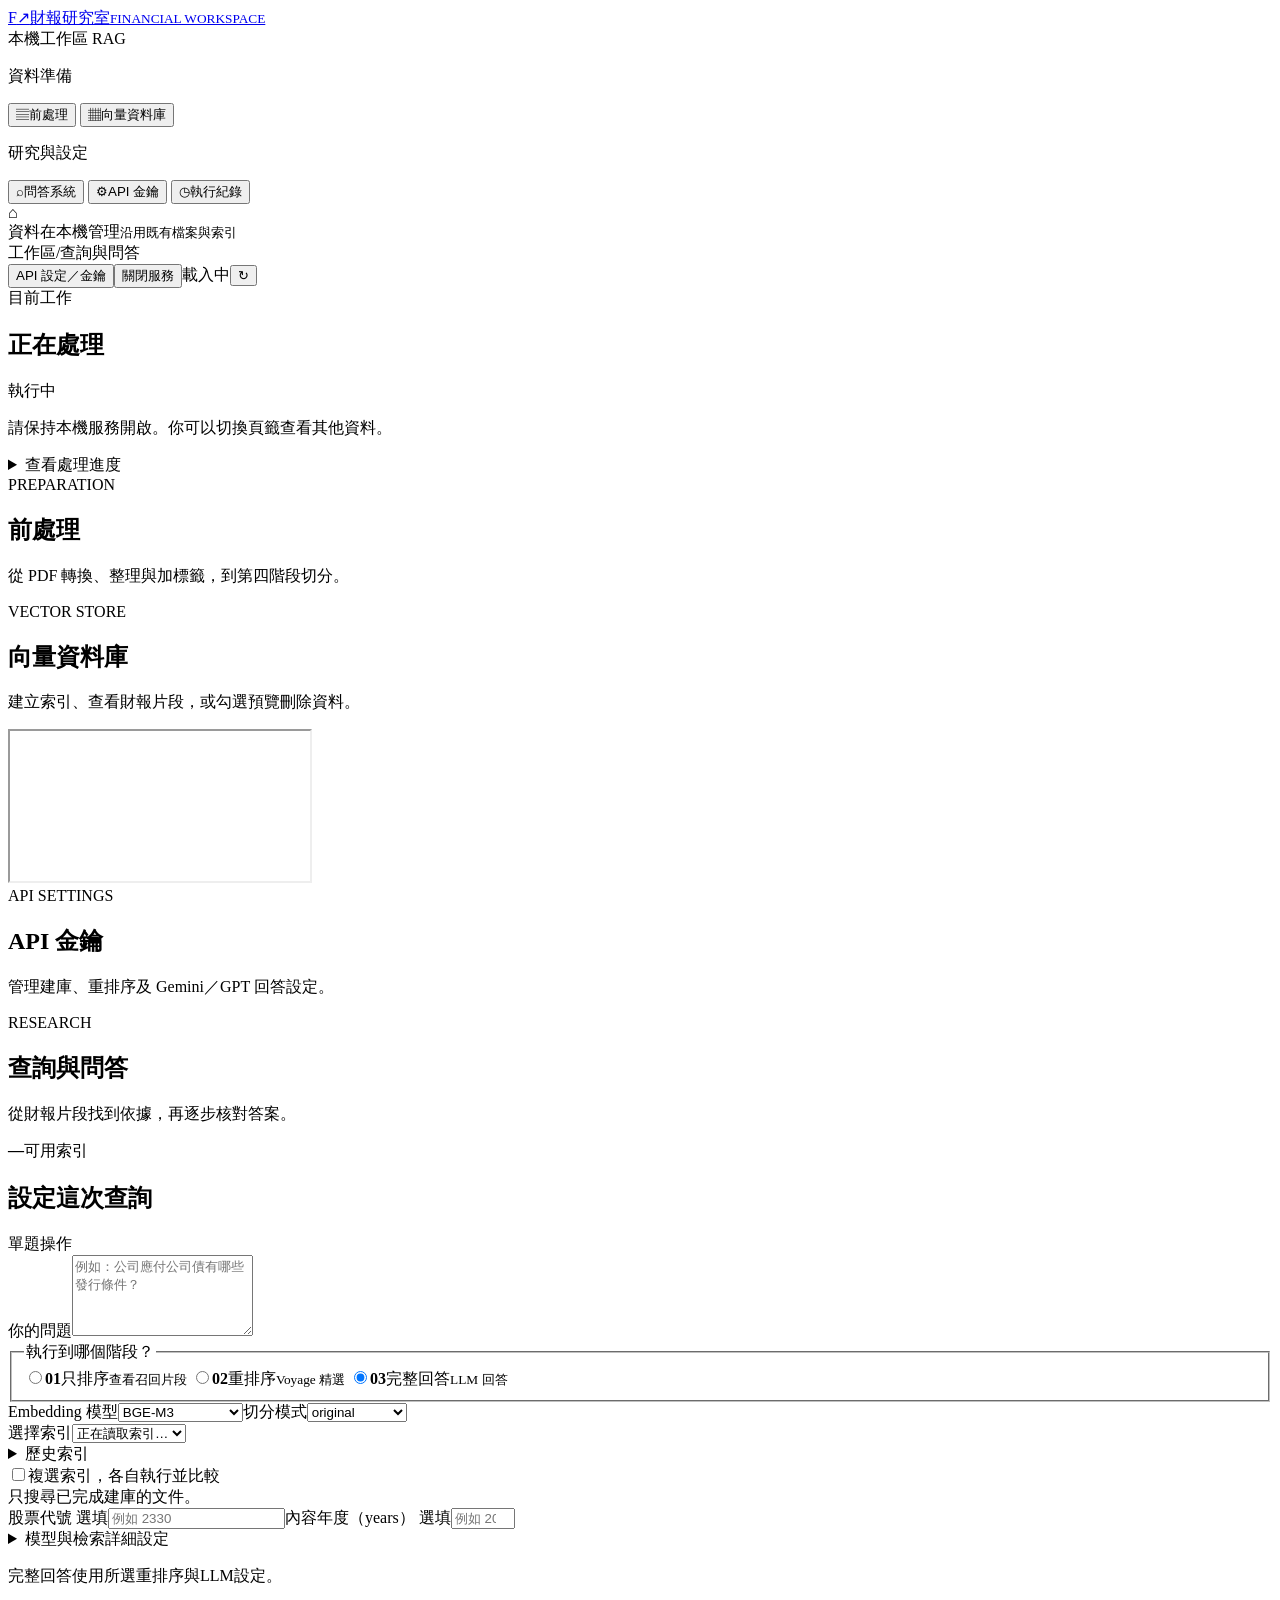
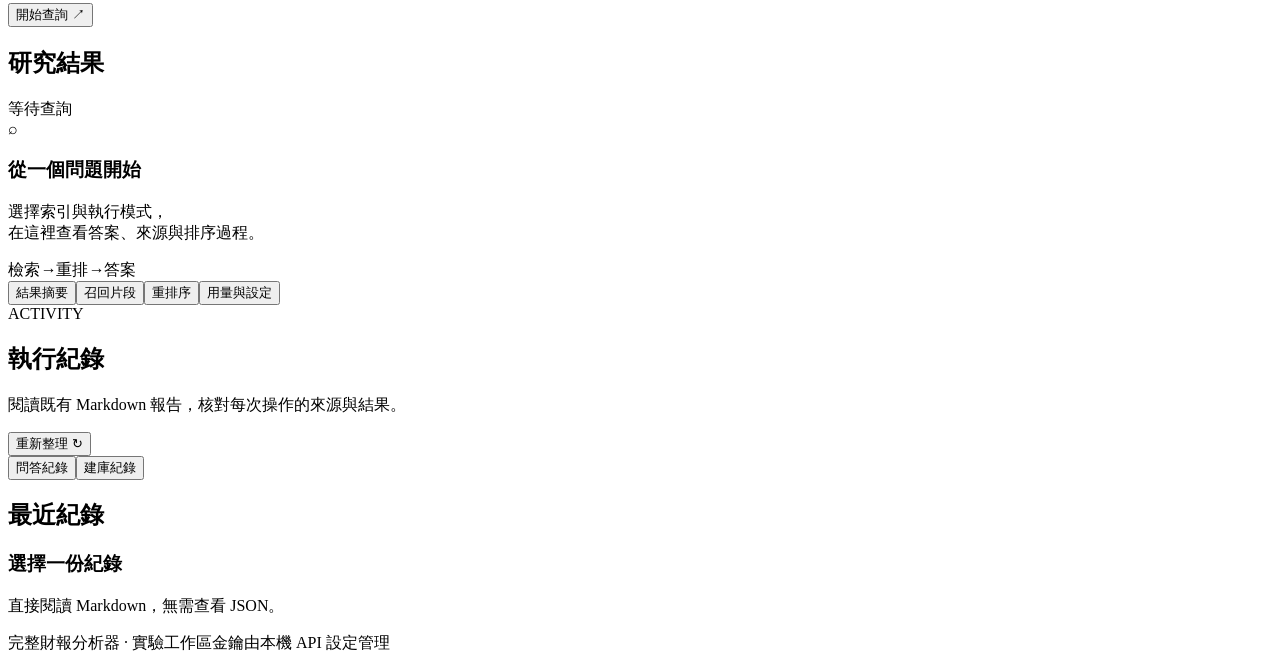
==== Code_2/functions/web/static/index.html @ 6474d6cd "Add Financial RAG source and Colab GPU notebook" ====
<!doctype html>
<html lang="zh-Hant">
<head>
  <meta charset="utf-8"><meta name="viewport" content="width=device-width, initial-scale=1">
  <meta name="app-token" content="__SESSION_TOKEN__">
  <title>財報研究室 · 本機工作區</title>
  <link rel="stylesheet" href="/style.css"><script src="/api-settings.js" defer></script><script src="/app.js" defer></script><script src="/evaluation.js" defer></script><script src="/saved-rerank.js" defer></script>
</head>
<body>
<div class="app-shell">
  <aside class="sidebar">
    <a class="brand" href="#query" aria-label="財報研究室首頁"><span class="brand-mark">F<span>↗</span></span><span>財報研究室<small>FINANCIAL WORKSPACE</small></span></a>
    <div class="workspace-tag"><span class="dot"></span> 本機工作區 <span class="tag">RAG</span></div>
    <nav aria-label="主要功能">
      <p class="nav-label">資料準備</p>
      <button class="nav-button" data-page="prepare"><span class="nav-icon">▤</span>前處理</button>
      <button class="nav-button" data-page="database"><span class="nav-icon">▦</span>向量資料庫</button>
      <p class="nav-label">研究與設定</p>
      <button class="nav-button active" data-page="query"><span class="nav-icon">⌕</span>問答系統</button>
      <button class="nav-button" data-page="api"><span class="nav-icon">⚙</span>API 金鑰</button>
      <button class="nav-button" data-page="history"><span class="nav-icon">◷</span>執行紀錄</button>
    </nav>
    <div class="sidebar-bottom"><span class="local-symbol">⌂</span><div>資料在本機管理<small>沿用既有檔案與索引</small></div></div>
  </aside>
  <main>
    <header class="topbar"><div><span class="muted">工作區</span><span class="slash">/</span><span id="breadcrumb">查詢與問答</span></div><div class="top-actions"><button type="button" id="open-api-settings" class="secondary-button">API 設定／金鑰</button><button type="button" id="shutdown-service" class="secondary-button">關閉服務</button><span class="status-pill" id="connection-status">載入中</span><button class="icon-button" id="refresh" title="重新整理資料" aria-label="重新整理資料">↻</button></div></header>
    <div class="main-content">
      <div id="alert" class="alert hidden" role="alert"></div>
      <section id="job-panel" class="job-panel hidden" aria-live="polite"><div class="job-heading"><div><span class="eyebrow">目前工作</span><h2 id="job-title">正在處理</h2></div><span id="job-status" class="status-pill">執行中</span></div><div class="activity-track"><div></div></div><p id="job-description">請保持本機服務開啟。你可以切換頁籤查看其他資料。</p><details><summary>查看處理進度</summary><ol id="job-events"></ol></details></section>

      <section id="page-prepare" class="page hidden">
        <div class="page-heading"><div><span class="eyebrow">PREPARATION</span><h1>前處理</h1><p>從 PDF 轉換、整理與加標籤，到第四階段切分。</p></div></div>
      </section>
      <section id="page-database" class="page hidden">
        <div class="page-heading"><div><span class="eyebrow">VECTOR STORE</span><h1>向量資料庫</h1><p>建立索引、查看財報片段，或勾選預覽刪除資料。</p></div></div>
      </section>
      <div id="workspace-host" class="hidden"><iframe id="workspace-frame" title="前處理與向量資料庫工作面板"></iframe></div>
      <section id="page-api" class="page hidden">
        <div class="page-heading"><div><span class="eyebrow">API SETTINGS</span><h1>API 金鑰</h1><p>管理建庫、重排序及 Gemini／GPT 回答設定。</p></div></div>
        <div id="api-settings-host" class="card form-card"></div>
      </section>
      <section id="page-query" class="page">
        <div class="page-heading"><div><span class="eyebrow">RESEARCH</span><h1>查詢與問答</h1><p>從財報片段找到依據，再逐步核對答案。</p></div><div class="index-stat"><strong id="index-count">—</strong><span>可用索引</span></div></div>
        <div class="query-grid">
          <form id="query-form" class="card query-form">
            <div class="card-title"><h2>設定這次查詢</h2><span class="tiny-label">單題操作</span></div>
            <!-- EXPERIMENT_ONLY：Excel入口可移除，一般問答保留。 -->
            <label class="field" id="evaluation-mode-field" hidden>輸入方式<select id="evaluation-mode"><option value="single">單題輸入</option><option value="excel">Excel 批次測試</option></select></label>
            <section id="evaluation-upload" hidden>
              <label class="checkbox"><input id="evaluation-generate-curves" type="checkbox"><span>執行後製作原始／加權圖表與統計表（可事後製作）</span></label>
              <label class="field">上傳問題集（.xlsx）<input id="evaluation-file" type="file" accept=".xlsx"></label>
              <label class="field" id="evaluation-sheet-field" hidden>工作表<select id="evaluation-sheet"></select></label>
              <p class="scope-note">Question作查詢；Years與Doc_Id股號作可選篩選。Answer不送入模型。排除ID：26、88、95、102、113。</p>
              <p id="evaluation-preview-status" role="status">選擇檔案後可勾選題目並展開查看。</p>
              <label class="checkbox"><input id="evaluation-select-all" type="checkbox"><span>全選有效題目</span></label>
              <div id="evaluation-questions" class="evaluation-question-list"></div>
            </section>
            <label class="field">你的問題<textarea id="query-question" rows="5" maxlength="8000" placeholder="例如：公司應付公司債有哪些發行條件？" required></textarea></label>
            <fieldset class="mode-fieldset"><legend>執行到哪個階段？</legend><div class="mode-options">
              <label><input type="radio" name="mode" value="retrieve"><span><b>01</b>只排序<small>查看召回片段</small></span></label>
              <label><input type="radio" name="mode" value="rerank"><span><b>02</b>重排序<small>Voyage 精選</small></span></label>
              <label><input type="radio" name="mode" value="answer" checked><span><b>03</b>完整回答<small>LLM 回答</small></span></label>
            </div></fieldset>
            <div class="field-row"><label class="field">Embedding 模型<select id="query-backend"><option value="bge">BGE-M3</option><option value="voyage">voyage-finance-2</option></select></label><label class="field">切分模式<select id="query-chunk-mode"><option value="original">original</option><option value="parent_child">parent_child</option><option value="legacy">舊版／未記錄</option></select></label></div><label class="field">選擇索引<select id="query-index" required><option value="">正在讀取索引…</option></select></label>
            <details id="query-history-single" class="index-history-folder"><summary id="query-history-summary">歷史索引</summary><label class="field">選擇歷史索引<select id="query-history-index"><option value="">請選擇…</option></select></label><p class="muted">歷史索引保留可用；選取後會取代上方目前索引。</p></details>
            <label class="checkbox"><input id="query-multiple" type="checkbox"><span>複選索引，各自執行並比較</span></label>
            <div id="query-index-list" class="evaluation-question-list" hidden></div>
            <div class="scope-note" id="index-description">只搜尋已完成建庫的文件。</div>
            <div class="field-row" id="query-scope-fields"><label class="field">股票代號 <span class="optional">選填</span><input id="query-stock" inputmode="numeric" pattern="[0-9]+" placeholder="例如 2330"></label><label class="field">內容年度（years） <span class="optional">選填</span><input id="query-year" type="number" min="1900" max="2199" placeholder="例如 2025"></label></div>
            <details class="query-advanced"><summary>模型與檢索詳細設定</summary>
            <label class="field" id="query-embedding-profile-field" hidden>檢索使用的API設定<select id="query-embedding-profile"></select></label>
            <label class="checkbox" id="query-use-rerank-field"><input id="query-use-rerank" type="checkbox" checked><span>完整回答前使用重排序（可取消略過）</span></label><div class="field-row"><label class="field" id="query-rerank-profile-field">重排序設定<select id="query-rerank-profile"></select></label><label class="field" id="query-answer-profile-field">LLM 回答設定<select id="query-answer-profile"></select></label></div>
            <label class="checkbox"><input id="query-heading-parent" type="checkbox"><span>父子切法檢索後額外帶回標題父項（原始切法不適用；內文／跨頁表格必回規則依各切法保留）</span></label>
            <div class="field-row"><label class="field">向量檢索數量<input id="query-topk" type="number" min="1" max="1000" value="50" required></label><label class="field" id="rerank-count-field">證據數量／重排序保留數量<input id="query-rerank" type="number" min="1" max="1000" value="10" required></label></div>
            </details>
            <label class="checkbox" hidden><input id="query-export" type="checkbox" checked><span>保存批次測報（Excel／JSON／Markdown）</span></label>
            <p class="service-note" id="service-note">完整回答使用所選重排序與LLM設定。</p>
            <button class="primary-button submit-action" type="submit">開始查詢 <span>↗</span></button>
          </form>
          <section class="card results-card" aria-label="查詢結果"><div class="results-heading"><h2>研究結果</h2><span id="result-status" class="tiny-label">等待查詢</span></div><div id="result-empty" class="empty-state"><div class="empty-mark">⌕</div><h3>從一個問題開始</h3><p>選擇索引與執行模式，<br>在這裡查看答案、來源與排序過程。</p><div class="flow-mini"><span>檢索</span><i>→</i><span>重排</span><i>→</i><span>答案</span></div></div>
            <div id="index-comparison" hidden></div><div id="query-result" class="hidden"><div class="result-tabs" role="tablist" aria-label="結果類型"><button type="button" class="active" data-result-tab="summary" role="tab" aria-selected="true">結果摘要</button><button type="button" data-result-tab="retrieval" role="tab" aria-selected="false">召回片段</button><button type="button" data-result-tab="rerank" role="tab" aria-selected="false">重排序</button><button type="button" data-result-tab="usage" role="tab" aria-selected="false">用量與設定</button></div><div id="result-context" class="result-context"></div><div id="result-content" class="markdown-content"></div><div id="result-downloads" class="download-row"></div></div>
            <div id="evaluation-result" class="markdown-content" hidden></div>
          </section>
        </div>
      </section>

      <section id="page-history" class="page hidden">
        <div class="page-heading"><div><span class="eyebrow">ACTIVITY</span><h1>執行紀錄</h1><p>閱讀既有 Markdown 報告，核對每次操作的來源與結果。</p></div><button id="history-refresh" class="secondary-button">重新整理 ↻</button></div>
        <div class="history-tabs"><button class="active" data-history-tab="qa">問答紀錄</button><button data-history-tab="index">建庫紀錄</button></div>
        <div id="history-qa" class="history-grid"><section class="card report-list" aria-label="問答紀錄列表"><h2>最近紀錄</h2><div id="report-list"></div></section><section class="card report-view"><div id="report-downloads" class="download-row"></div><!-- EXPERIMENT_ONLY：舊報告重排序入口，與一般問答分開。 -->
<div id="saved-rerank-panel" hidden>
<h2>舊報告重排序</h2><p id="saved-rerank-source"></p>
<p class="muted">沿用原命中ID，從雜湊相符的chunk JSON還原子項全文，按chunk_id排序送所選BGE／Voyage重排序模型；先取TopK子項，再帶回必回父項並去重，不補選。只補輸出標籤，不重新embedding、檢索或回答。原排名缺失處標未知，另存結果。</p>
<div class="field-row"><label class="field">重排序設定<select id="saved-rerank-profile"></select></label><label class="field">保留子項數<input id="saved-rerank-count" type="number" min="1" max="1000" value="10"></label></div>
<label class="checkbox" id="saved-rerank-charts-field"><input id="saved-rerank-charts" type="checkbox"><span>製作原始／加權圖表與統計表</span></label>
<label class="checkbox"><input id="saved-rerank-all" type="checkbox" checked><span>全選可重排序的題目</span></label>
<details><summary>查看／勾選題目</summary><div id="saved-rerank-questions"></div></details>
<p id="saved-rerank-status" role="status"></p><button id="saved-rerank-start" type="button" class="primary-button submit-action">使用此報告開始重排序</button>
</div><div id="report-content" class="markdown-content"><div class="empty-state"><h3>選擇一份紀錄</h3><p>直接閱讀 Markdown，無需查看 JSON。</p></div></div></section></div><section id="history-index" class="card operation-result hidden"></section>
      </section>
      <footer class="page-footer"><span>完整財報分析器 · 實驗工作區</span><span>金鑰由本機 API 設定管理</span></footer>
    </div>
  </main>
</div>
</body>
</html>
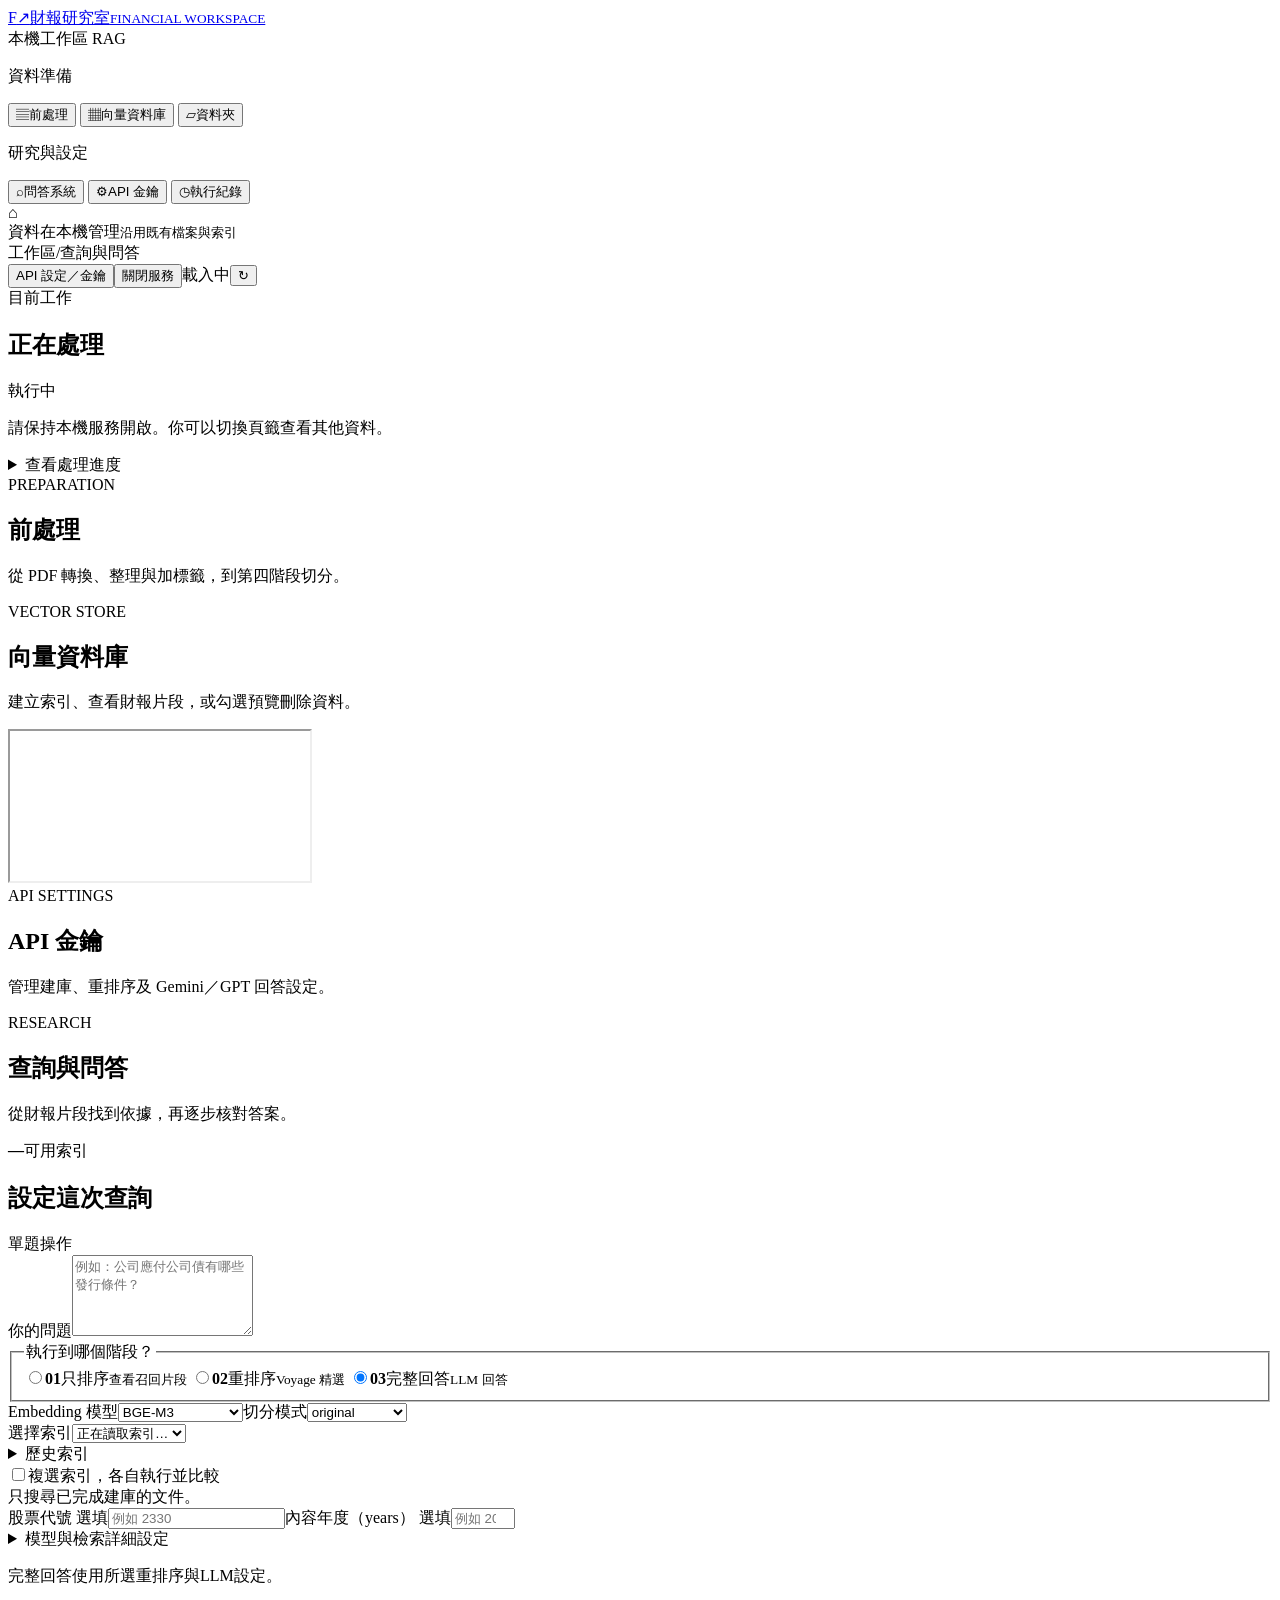
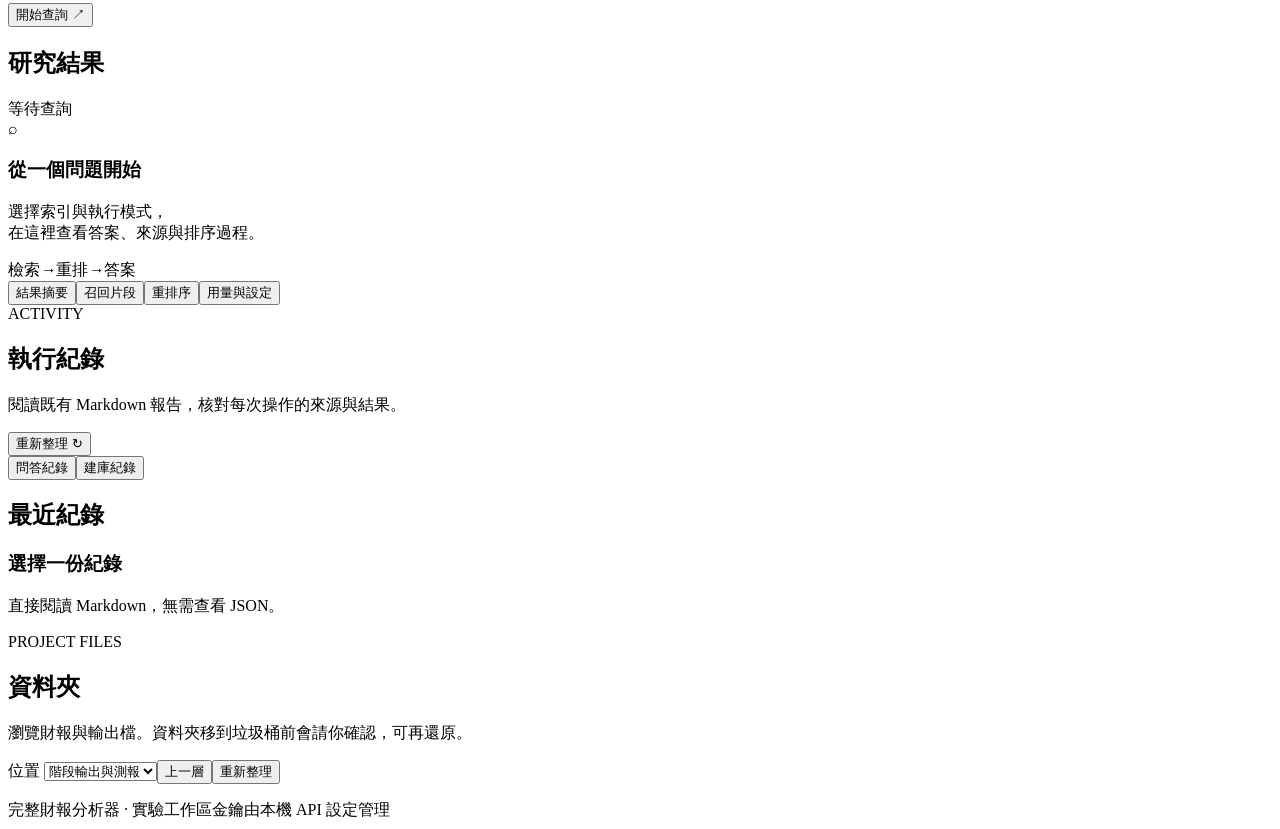
==== commit a2e78242: "Add project folder browser and confirmed recoverable trash" ====
--- a/Code_2/functions/web/static/index.html
+++ b/Code_2/functions/web/static/index.html
@@ -4,7 +4,7 @@
   <meta charset="utf-8"><meta name="viewport" content="width=device-width, initial-scale=1">
   <meta name="app-token" content="__SESSION_TOKEN__">
   <title>財報研究室 · 本機工作區</title>
-  <link rel="stylesheet" href="/style.css"><script src="/api-settings.js" defer></script><script src="/app.js" defer></script><script src="/evaluation.js" defer></script><script src="/saved-rerank.js" defer></script>
+  <link rel="stylesheet" href="/style.css"><script src="/api-settings.js" defer></script><script src="/app.js" defer></script><script src="/evaluation.js" defer></script><script src="/saved-rerank.js" defer></script><script src="/files.js" defer></script>
 </head>
 <body>
 <div class="app-shell">
@@ -15,6 +15,7 @@
       <p class="nav-label">資料準備</p>
       <button class="nav-button" data-page="prepare"><span class="nav-icon">▤</span>前處理</button>
       <button class="nav-button" data-page="database"><span class="nav-icon">▦</span>向量資料庫</button>
+      <button class="nav-button" data-page="files"><span class="nav-icon">▱</span>資料夾</button>
       <p class="nav-label">研究與設定</p>
       <button class="nav-button active" data-page="query"><span class="nav-icon">⌕</span>問答系統</button>
       <button class="nav-button" data-page="api"><span class="nav-icon">⚙</span>API 金鑰</button>
@@ -74,6 +75,11 @@
             <div class="field-row"><label class="field">向量檢索數量<input id="query-topk" type="number" min="1" max="1000" value="50" required></label><label class="field" id="rerank-count-field">證據數量／重排序保留數量<input id="query-rerank" type="number" min="1" max="1000" value="10" required></label></div>
             </details>
             <label class="checkbox" hidden><input id="query-export" type="checkbox" checked><span>保存批次測報（Excel／JSON／Markdown）</span></label>
+            <section id="gemini-prompt-panel" class="card form-card" hidden>
+              <label class="field">Gemini 回答指令<textarea id="gemini-system-prompt" rows="10" maxlength="20000" placeholder="輸入給 Gemini 的系統指令"></textarea></label>
+              <div class="download-row"><button id="gemini-prompt-save" type="button" class="secondary-button">儲存指令</button><button id="gemini-prompt-reset" type="button" class="secondary-button">恢復預設</button></div>
+              <p id="gemini-prompt-status" class="scope-note" role="status">此欄取代 Gemini 的預設系統指令；儲存於目前瀏覽器，不要填入金鑰。模型直接回答並自行計算，不要求 JSON，不執行程式驗算。</p>
+            </section>
             <p class="service-note" id="service-note">完整回答使用所選重排序與LLM設定。</p>
             <button class="primary-button submit-action" type="submit">開始查詢 <span>↗</span></button>
           </form>
@@ -98,6 +104,12 @@
 <p id="saved-rerank-status" role="status"></p><button id="saved-rerank-start" type="button" class="primary-button submit-action">使用此報告開始重排序</button>
 </div><div id="report-content" class="markdown-content"><div class="empty-state"><h3>選擇一份紀錄</h3><p>直接閱讀 Markdown，無需查看 JSON。</p></div></div></section></div><section id="history-index" class="card operation-result hidden"></section>
       </section>
+      <section id="page-files" class="page hidden">
+        <div class="page-heading"><div><span class="eyebrow">PROJECT FILES</span><h1>資料夾</h1><p>瀏覽財報與輸出檔。資料夾移到垃圾桶前會請你確認，可再還原。</p></div></div>
+        <section class="card"><div class="download-row"><label>位置 <select id="files-area"><option value="output">階段輸出與測報</option><option value="sources">財報來源</option><option value="trash">垃圾桶</option></select></label><button id="files-up" class="secondary-button">上一層</button><button id="files-refresh" class="secondary-button">重新整理</button></div><p id="files-path" aria-live="polite"></p><p id="files-status" role="status"></p><div id="files-list" class="file-list"></div><button id="files-more" class="secondary-button" hidden>載入更多</button></section>
+        <section class="card" id="files-preview" hidden><h2 id="files-preview-name"></h2><a id="files-download" class="secondary-button" download>下載檔案</a><p id="files-preview-note"></p><pre id="files-preview-text" class="file-preview"></pre></section>
+        <dialog id="files-confirm"><form method="dialog"><h2>確認移到垃圾桶</h2><p id="files-confirm-detail"></p><label class="field">請輸入資料夾名稱確認<input id="files-confirm-name" autocomplete="off"></label><p id="files-confirm-error" role="alert"></p><div class="download-row"><button value="cancel" class="secondary-button">取消</button><button id="files-confirm-submit" type="button" class="primary-button">確認移到垃圾桶</button></div></form></dialog>
+      </section>
       <footer class="page-footer"><span>完整財報分析器 · 實驗工作區</span><span>金鑰由本機 API 設定管理</span></footer>
     </div>
   </main>
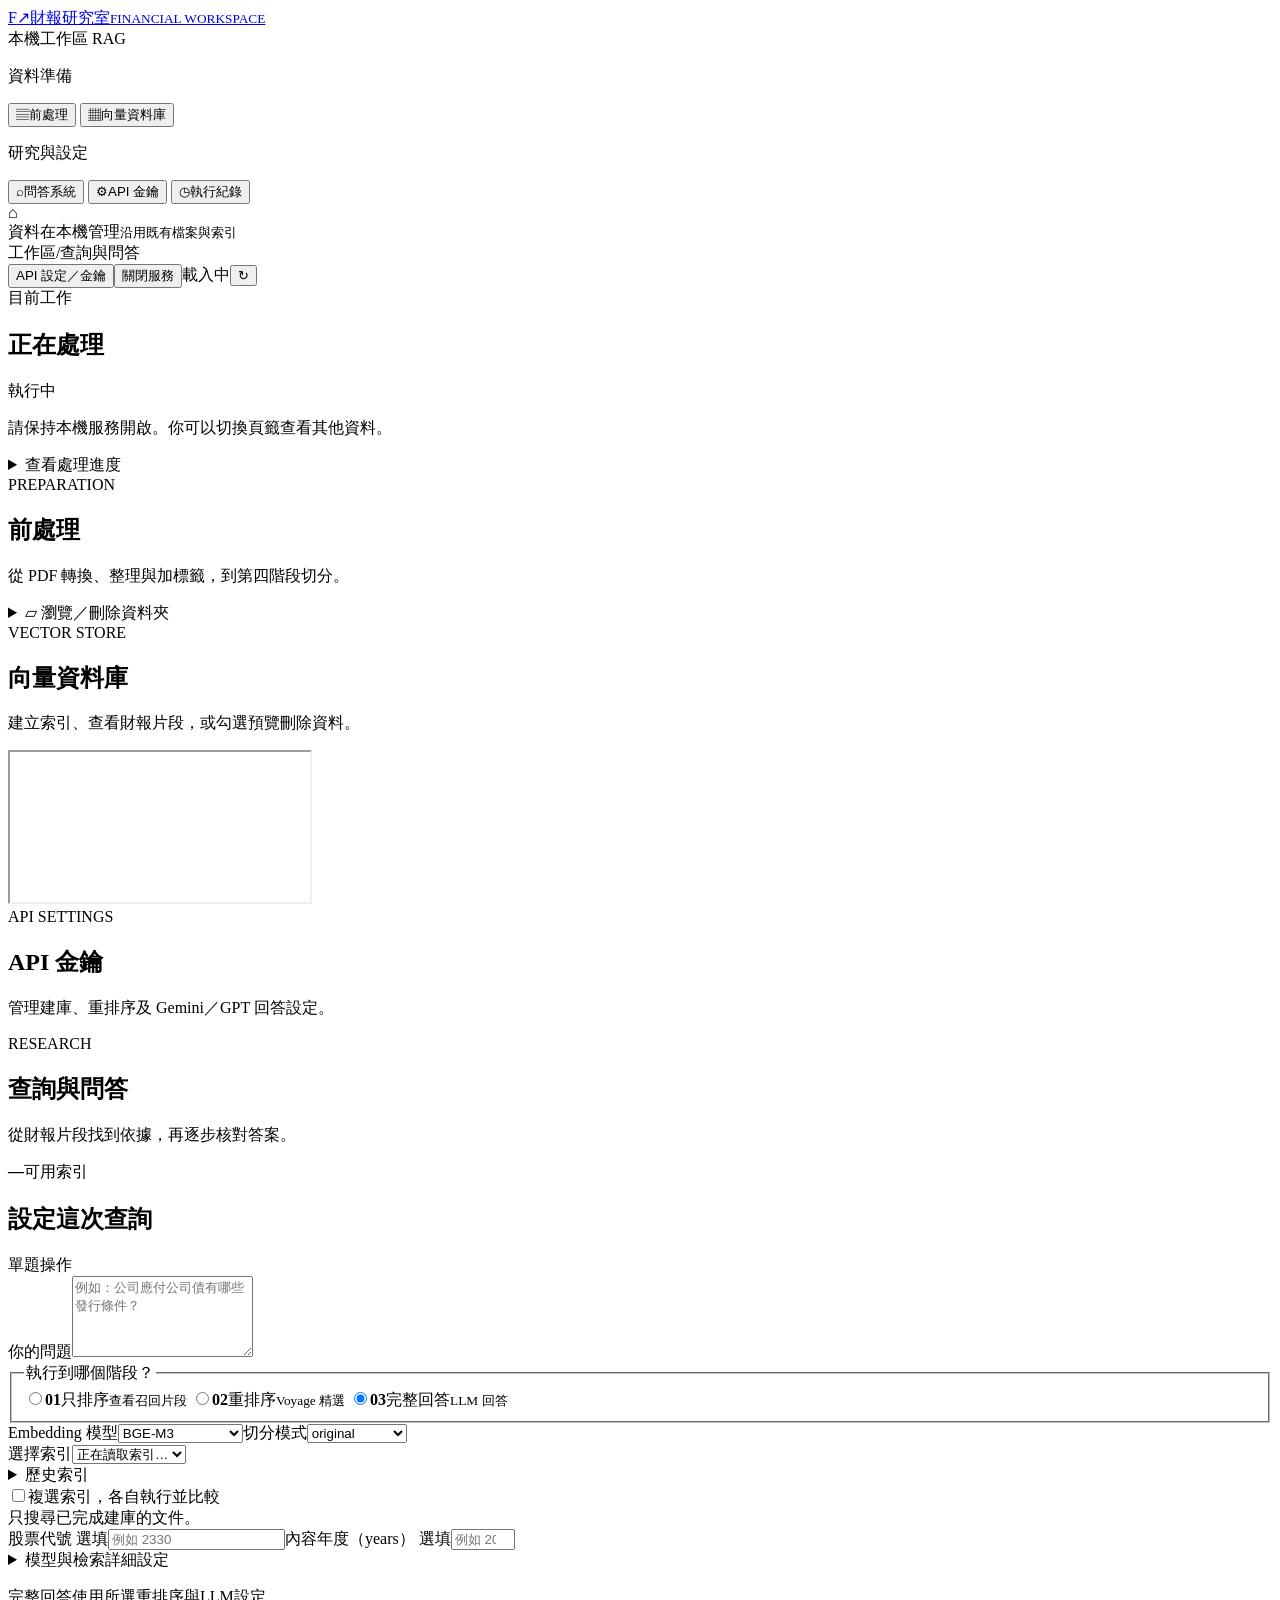
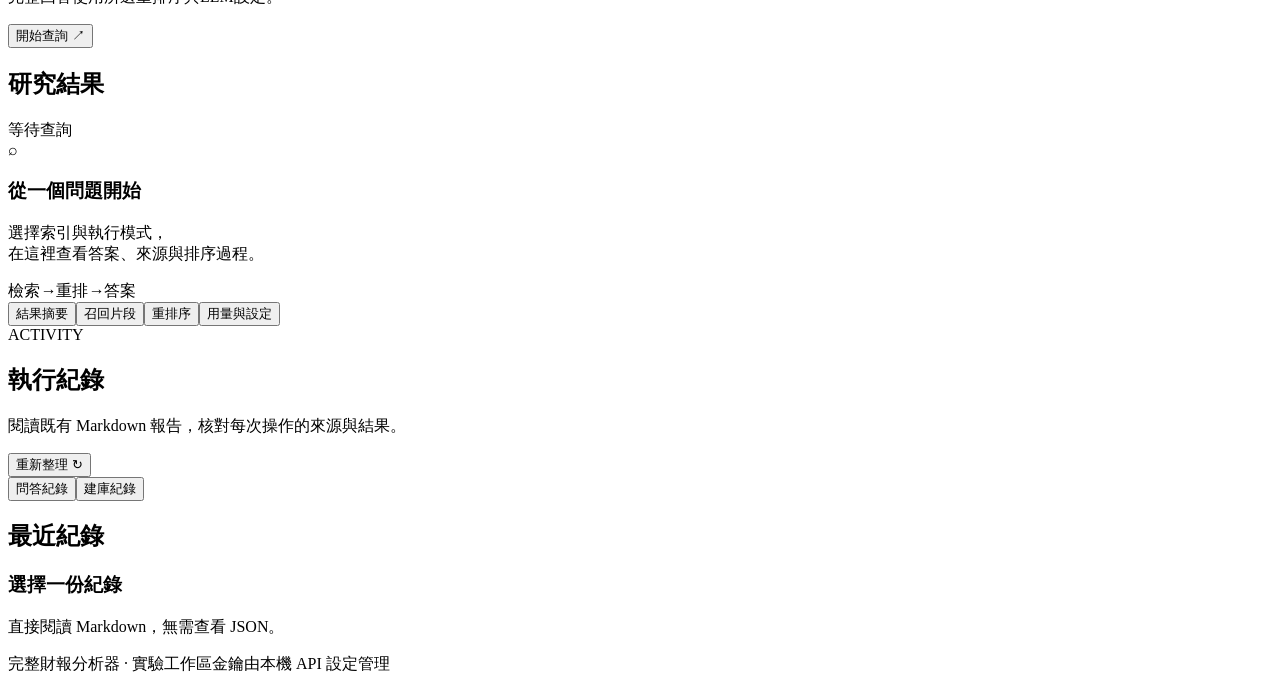
==== commit 8eb345b3: "Move folder browser and trash into preprocessing page" ====
--- a/Code_2/functions/web/static/index.html
+++ b/Code_2/functions/web/static/index.html
@@ -15,7 +15,6 @@
       <p class="nav-label">資料準備</p>
       <button class="nav-button" data-page="prepare"><span class="nav-icon">▤</span>前處理</button>
       <button class="nav-button" data-page="database"><span class="nav-icon">▦</span>向量資料庫</button>
-      <button class="nav-button" data-page="files"><span class="nav-icon">▱</span>資料夾</button>
       <p class="nav-label">研究與設定</p>
       <button class="nav-button active" data-page="query"><span class="nav-icon">⌕</span>問答系統</button>
       <button class="nav-button" data-page="api"><span class="nav-icon">⚙</span>API 金鑰</button>
@@ -31,6 +30,12 @@
 
       <section id="page-prepare" class="page hidden">
         <div class="page-heading"><div><span class="eyebrow">PREPARATION</span><h1>前處理</h1><p>從 PDF 轉換、整理與加標籤，到第四階段切分。</p></div></div>
+      <details id="prepare-files" class="prepare-folder-browser"><summary>▱ 瀏覽／刪除資料夾</summary>
+        <div class="page-heading"><div><span class="eyebrow">PROJECT FILES</span><h2>資料夾管理</h2><p>瀏覽財報與輸出檔。資料夾移到垃圾桶前會請你確認，可再還原。</p></div></div>
+        <section class="card"><div class="download-row"><label>位置 <select id="files-area"><option value="output">階段輸出與測報</option><option value="sources">財報來源</option><option value="trash">垃圾桶</option></select></label><button id="files-up" class="secondary-button">上一層</button><button id="files-refresh" class="secondary-button">重新整理</button></div><p id="files-path" aria-live="polite"></p><p id="files-status" role="status"></p><div id="files-list" class="file-list"></div><button id="files-more" class="secondary-button" hidden>載入更多</button></section>
+        <section class="card" id="files-preview" hidden><h2 id="files-preview-name"></h2><a id="files-download" class="secondary-button" download>下載檔案</a><p id="files-preview-note"></p><pre id="files-preview-text" class="file-preview"></pre></section>
+        <dialog id="files-confirm"><form method="dialog"><h2>確認移到垃圾桶</h2><p id="files-confirm-detail"></p><label class="field">請輸入資料夾名稱確認<input id="files-confirm-name" autocomplete="off"></label><p id="files-confirm-error" role="alert"></p><div class="download-row"><button value="cancel" class="secondary-button">取消</button><button id="files-confirm-submit" type="button" class="primary-button">確認移到垃圾桶</button></div></form></dialog>
+      </details>
       </section>
       <section id="page-database" class="page hidden">
         <div class="page-heading"><div><span class="eyebrow">VECTOR STORE</span><h1>向量資料庫</h1><p>建立索引、查看財報片段，或勾選預覽刪除資料。</p></div></div>
@@ -104,12 +109,7 @@
 <p id="saved-rerank-status" role="status"></p><button id="saved-rerank-start" type="button" class="primary-button submit-action">使用此報告開始重排序</button>
 </div><div id="report-content" class="markdown-content"><div class="empty-state"><h3>選擇一份紀錄</h3><p>直接閱讀 Markdown，無需查看 JSON。</p></div></div></section></div><section id="history-index" class="card operation-result hidden"></section>
       </section>
-      <section id="page-files" class="page hidden">
-        <div class="page-heading"><div><span class="eyebrow">PROJECT FILES</span><h1>資料夾</h1><p>瀏覽財報與輸出檔。資料夾移到垃圾桶前會請你確認，可再還原。</p></div></div>
-        <section class="card"><div class="download-row"><label>位置 <select id="files-area"><option value="output">階段輸出與測報</option><option value="sources">財報來源</option><option value="trash">垃圾桶</option></select></label><button id="files-up" class="secondary-button">上一層</button><button id="files-refresh" class="secondary-button">重新整理</button></div><p id="files-path" aria-live="polite"></p><p id="files-status" role="status"></p><div id="files-list" class="file-list"></div><button id="files-more" class="secondary-button" hidden>載入更多</button></section>
-        <section class="card" id="files-preview" hidden><h2 id="files-preview-name"></h2><a id="files-download" class="secondary-button" download>下載檔案</a><p id="files-preview-note"></p><pre id="files-preview-text" class="file-preview"></pre></section>
-        <dialog id="files-confirm"><form method="dialog"><h2>確認移到垃圾桶</h2><p id="files-confirm-detail"></p><label class="field">請輸入資料夾名稱確認<input id="files-confirm-name" autocomplete="off"></label><p id="files-confirm-error" role="alert"></p><div class="download-row"><button value="cancel" class="secondary-button">取消</button><button id="files-confirm-submit" type="button" class="primary-button">確認移到垃圾桶</button></div></form></dialog>
-      </section>
+
       <footer class="page-footer"><span>完整財報分析器 · 實驗工作區</span><span>金鑰由本機 API 設定管理</span></footer>
     </div>
   </main>
